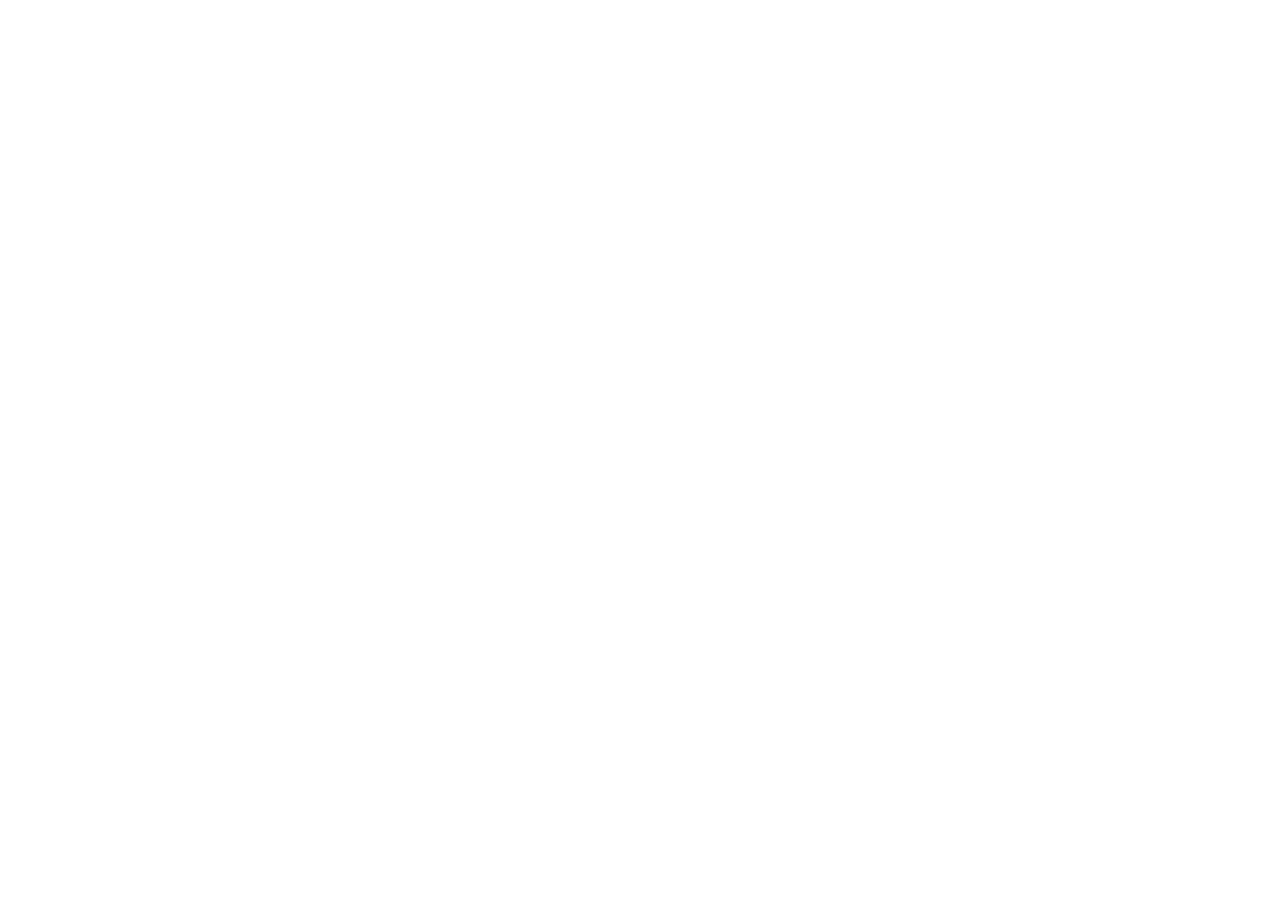
==== WEB_DSB_EDITION/index.html @ 467caeca "Minor Chnages" ====
<!DOCTYPE html>
<html lang="en">
<head>
    <meta charset="UTF-8">
    <meta name="viewport" content="width=device-width, initial-scale=1.0">
    <title>DSB is the BOSS</title>
</head>
<body>
    
</body>
</html>
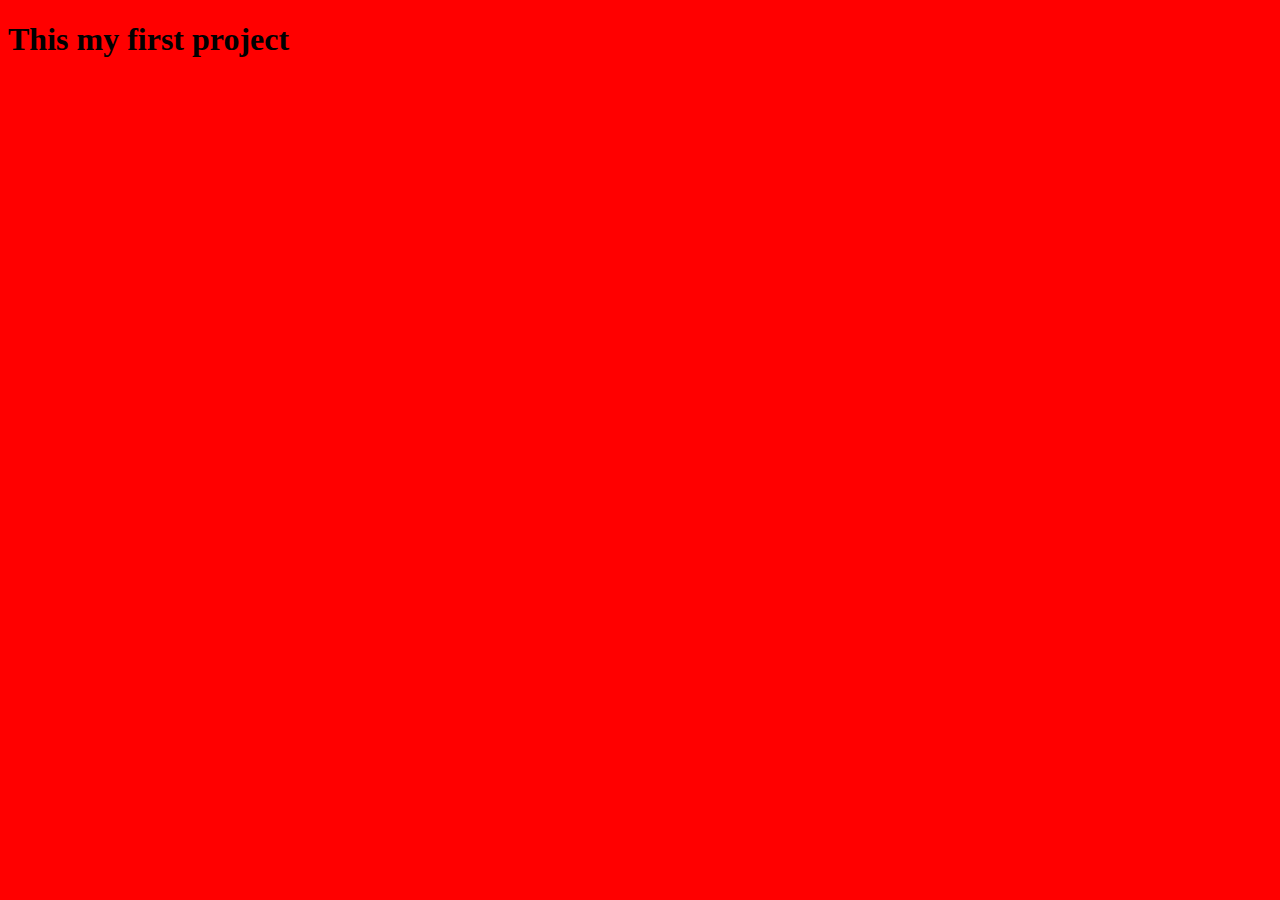
==== commit a0ba64bf: "Some Minor Changes Again" ====
--- a/WEB_DSB_EDITION/index.html
+++ b/WEB_DSB_EDITION/index.html
@@ -4,8 +4,9 @@
     <meta charset="UTF-8">
     <meta name="viewport" content="width=device-width, initial-scale=1.0">
     <title>DSB is the BOSS</title>
+    <link rel="stylesheet"href="style.css">
 </head>
 <body>
-    
+    <h1>This my first project</h1>
 </body>
 </html>--- a/WEB_DSB_EDITION/style.css
+++ b/WEB_DSB_EDITION/style.css
@@ -0,0 +1,3 @@
+*{
+    background-color: red;
+}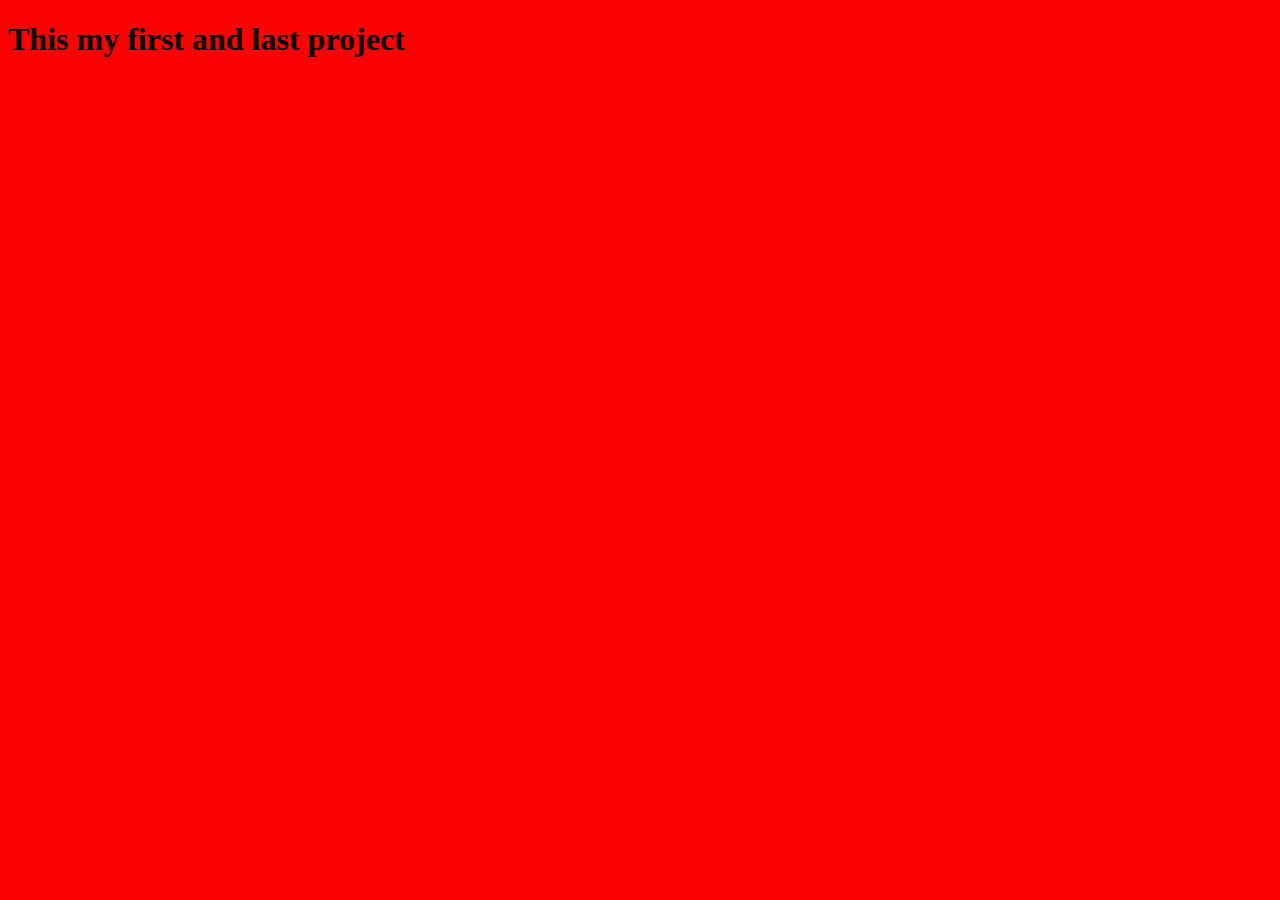
==== commit d18a2471: "PROJECT COMPLETE" ====
--- a/WEB_DSB_EDITION/index.html
+++ b/WEB_DSB_EDITION/index.html
@@ -7,6 +7,6 @@
     <link rel="stylesheet"href="style.css">
 </head>
 <body>
-    <h1>This my first project</h1>
+    <h1>This my first and last project</h1>
 </body>
 </html>